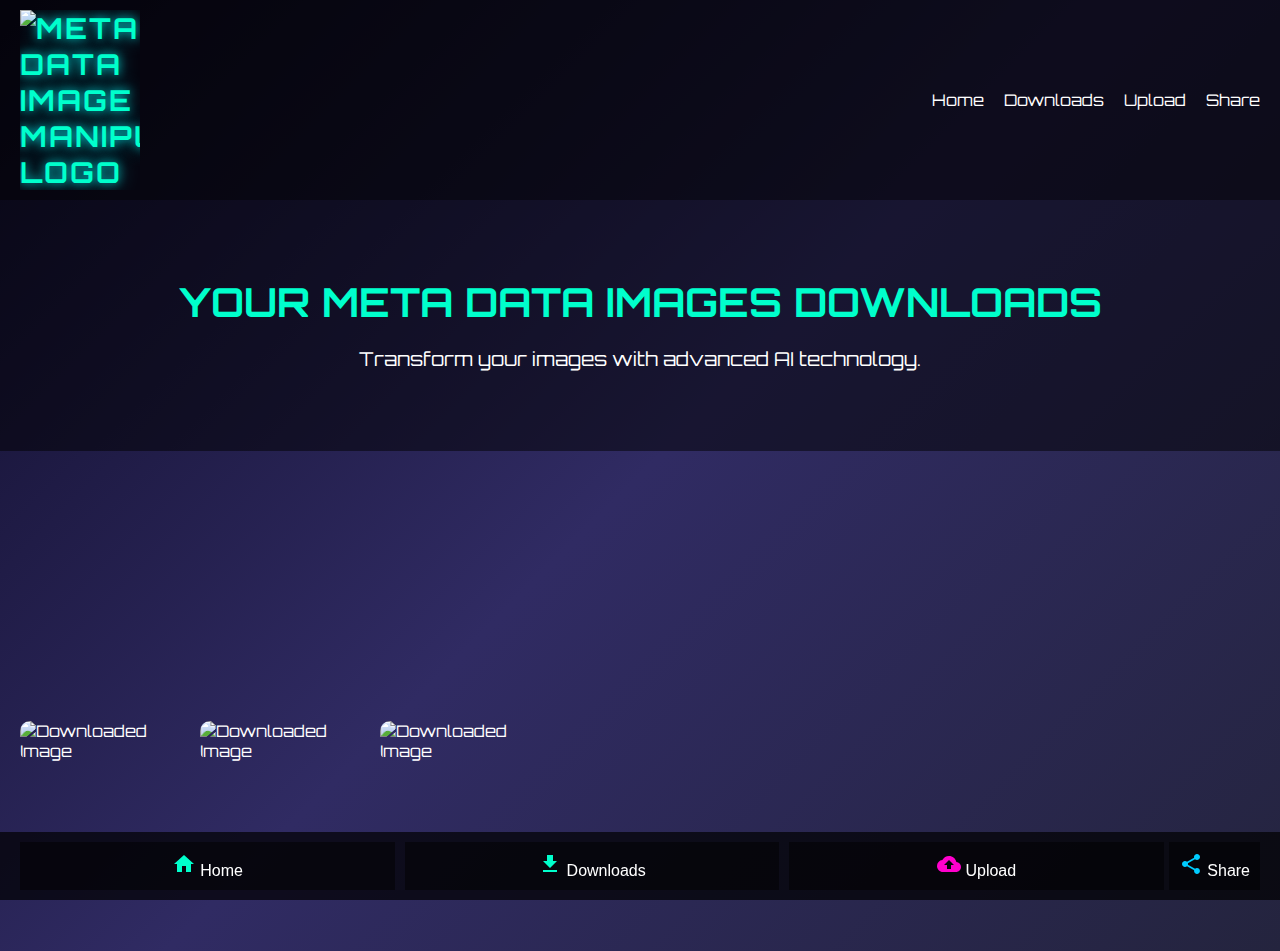
==== downloads.html @ d4cd73ea "Update downloads.html" ====
<!DOCTYPE html>
<html lang="en">
<head>
  <meta charset="UTF-8">
  <meta name="viewport" content="width=device-width, initial-scale=1.0">
  <title>Downloads - Meta Data Images Manipulator</title>
  <link href="https://fonts.googleapis.com/css2?family=Orbitron:wght@400;700&display=swap" rel="stylesheet">
  <link rel="stylesheet" href="styles/style.css">
</head>
<body>
  <header class="header">
    <div class="logo">
      <img src="Logo.png" alt="Meta Data Image Manipulator Logo">
    </div>
    <nav class="nav-menu">
      <div class="hamburger-menu">
        <div class="line"></div>
        <div class="line"></div>
        <div class="line"></div>
      </div>
      <ul>
        <li><a href="index.html">Home</a></li>
        <li><a href="downloads.html">Downloads</a></li>
        <li><a href="#">Upload</a></li>
        <li><a href="#" class="share-btn">Share</a></li>
      </ul>
    </nav>
  </header>

  <main>
    <section class="hero">
      <h1>Your Meta Data Images Downloads</h1>
      <p>Transform your images with advanced AI technology.</p>
     
    </section>

    <section class="image-gallery">
      <div class="gallery-container">
        <!-- Images will be added here dynamically -->
      </div>
    </section>

    <section class="download-page">
      <div class="gallery-container" id="download-gallery">
        <!-- Downloaded images will be added here dynamically -->
      </div>
    </section>
  </main>

  <footer class="footer">
    <div class="sticky-buttons">
      <button class="glass-morph">
        <svg viewBox="0 0 24 24">
          <path d="M10 20v-6h4v6h5v-8h3L12 3 2 12h3v8z" />
        </svg>
        Home
      </button>
      <button class="glass-morph">
        <svg xmlns="http://www.w3.org/2000/svg" viewBox="0 0 24 24">
                <path d="M19 9h-4V3H9v6H5l7 7 7-7zM5 18v2h14v-2H5z"/>
            </svg>
        Downloads
      </button>
      <button class="upload-btn glass-morph">
        <svg viewBox="0 0 24 24">
          <path d="M19.35 10.04C18.67 6.59 15.64 4 12 4 9.11 4 6.6 5.64 5.35 8.04A5.994 5.994 0 0 0 0 14c0 3.31 2.69 6 6 6h13c2.76 0 5-2.24 5-5 0-2.64-2.05-4.78-4.65-4.96zM14 13v4h-4v-4H7l5-5 5 5h-3z" />
        </svg>
        Upload
      </button>
      <a href="#" class="share-btn">
      <button class="share-btn glass-morph">
        <svg viewBox="0 0 24 24">
          <path d="M18 16.08c-.76 0-1.44.3-1.96.77L8.91 12.7c.05-.23.09-.46.09-.7s-.04-.47-.09-.7l7.05-4.11c.54.5 1.25.81 2.04.81 1.66 0 3-1.34 3-3s-1.34-3-3-3-3 1.34-3 3c0 .24.04.47.09.7L8.04 9.81C7.5 9.31 6.79 9 6 9c-1.66 0-3 1.34-3 3s1.34 3 3 3c.79 0 1.5-.31 2.04-.81l7.12 4.16c-.05.21-.08.43-.08.65 0 1.61 1.31 2.92 2.92 2.92 1.61 0 2.92-1.31 2.92-2.92s-1.31-2.92-2.92-2.92z" />
        </svg>
        Share
      </button>
      </a>
    </div>
  </footer>

  <div class="share-popup">
    <h3>Share on:</h3>
    <ul>
      <li><a href="#" class="facebook">Facebook</a></li>
      <li><a href="#" class="twitter">Twitter</a></li>
      <li><a href="#" class="linkedin">LinkedIn</a></li>
      <li><a href="#" class="instagram">Instagram</a></li>
    </ul>
    <button class="close-popup">Close</button>
  </div>
  <script>
    // Assuming the images are stored in an array. Replace this with your actual logic to retrieve images
    const downloadedImages = [
      "downloads/image1.jpg",
      "downloads/image2.jpg",
      "downloads/image3.jpg"
      // Add more images here
    ];

    // Get the container where the images will be added
    const downloadGallery = document.getElementById('download-gallery');

    // Function to add images to the gallery
    function populateDownloadGallery(images) {
      images.forEach(imageSrc => {
        const imgElement = document.createElement('img');
        imgElement.src = imageSrc;
        imgElement.alt = "Downloaded Image";
        imgElement.className = "gallery-item";

        const divElement = document.createElement('div');
        divElement.className = "gallery-item";
        divElement.appendChild(imgElement);

        downloadGallery.appendChild(divElement);
      });
    }

    // Populate the gallery on page load
    populateDownloadGallery(downloadedImages);
  </script>
  <script src="scripts/script.js"></script>
</body>
</html>
---- styles/style.css ----
/* General Styling */
body {
    background: linear-gradient(135deg, #0f0c29, #302b63, #24243e);
    color: #fff;
    font-family: 'Orbitron', sans-serif;
    margin: 0;
    padding: 0;
}

header, footer {
    background-color: rgba(0, 0, 0, 0.7);
    padding: 10px 20px;
    position: relative;
    z-index: 10;
    display: flex;
    justify-content: space-between;
    align-items: center;
}

header .logo {
    font-size: 1.8rem;
    color: #00ffcc;
    text-transform: uppercase;
    font-weight: bold;
    letter-spacing: 2px;
    text-shadow: 0 0 10px rgba(0, 255, 255, 0.7), 0 0 20px rgba(0, 255, 255, 0.5);
    transition: text-shadow 0.3s ease-in-out;
}

header .logo:hover {
    text-shadow: 0 0 20px rgba(0, 255, 255, 1), 0 0 30px rgba(0, 255, 255, 0.7);
}

/* Added responsive styling for logo image */
header .logo img {
    max-width: 100%;
    height: auto;
    display: block;
    margin: 0 auto;
    width: 120px;
}

/* Navigation Menu Styling */
.nav-menu {
    display: flex;
    justify-content: space-between;
    align-items: center;
}

.nav-menu ul {
    display: flex;
    justify-content: space-between;
    list-style: none;
    padding: 0;
    margin: 0;
    gap: 20px;
}

.nav-menu ul li {
    flex: 1;
    text-align: center;
}

.nav-menu ul li a {
    color: #fff;
    text-decoration: none;
    font-size: 1rem;
    transition: color 0.3s;
}

.nav-menu ul li a:hover {
    color: #00ffcc;
}

/* Hamburger Menu Styling */
.hamburger-menu {
    cursor: pointer;
    display: none; /* Hidden by default */
    flex-direction: column;
    gap: 5px;
}

.hamburger-menu .line {
    width: 25px;
    height: 3px;
    background: #fff;
    transition: background 0.3s;
}

/* Show Hamburger Menu on Smaller Screens */
@media (max-width: 768px) {
    .hamburger-menu {
        display: flex;
    }

    .nav-menu ul {
        display: none; /* Hide the menu on small screens */
        flex-direction: column;
        background: rgba(0, 0, 0, 0.8);
        position: absolute;
        top: 60px;
        right: 20px;
        width: 200px;
        padding: 20px;
        border-radius: 10px;
    }

    .nav-menu ul li {
        text-align: left;
        margin-bottom: 10px;
    }

    .nav-menu ul.active {
        display: flex; /* Show the menu when active */
    }
}

/* Hero Section */
.hero {
    text-align: center;
    padding: 50px 20px;
    background: rgba(0, 0, 0, 0.5);
}

.hero h1 {
    font-size: 2.5rem;
    margin-bottom: 20px;
    text-transform: uppercase;
    color: #00ffcc;
}

.hero p {
    font-size: 1.2rem;
    margin-bottom: 30px;
}

/* Start/Stop Button */
.start-stop {
    background: none;
    border: 2px solid #fff;
    border-radius: 50%;
    padding: 10px;
    cursor: pointer;
    justify-content: center;
    align-content: center;
}

.start-icon, .stop-icon {
    width: 40px;
    height: auto;
    fill: #fff;
}

.start-icon {
    display: block;
}

.stop-icon {
    display: none;
}

.start-stop.active .start-icon {
    display: none;
}

.start-stop.active .stop-icon {
    display: block;
}

/* Image Gallery */
.image-gallery {
    padding: 40px 20px;
    margin-bottom: 100px; /* Added margin to avoid overlap with footer */
}

.gallery-container {
    display: grid;
    grid-template-columns: repeat(auto-fill, minmax(150px, 1fr));
    gap: 20px;
    margin-bottom: 50px; /* Added margin to create space from footer */
}

.gallery-item img {
    width: 100%;
    border-radius: 10px;
    transition: transform 0.3s, box-shadow 0.3s;
}

.gallery-item:hover img {
    transform: scale(1.1);
    box-shadow: 0 0 20px rgba(0, 255, 255, 0.5);
}

/* Download Page */
.download-page {
    padding: 40px 20px;
    margin-bottom: 100px; /* Added margin to avoid overlap with footer */
}

.download-btn {
    display: inline-flex;
    align-items: center;
    justify-content: center;
    padding: 15px 30px;
    border: none;
    cursor: pointer;
    font-size: 1.2rem;
    text-transform: uppercase;
    color: #00ff00;
    background: transparent;
    transition: background 0.3s, color 0.3s;
    outline: none;
    margin-top: 20px;
    position: relative;
}

.download-btn svg {
    width: 24px;
    height: 24px;
    fill: #00ff00;
    margin-right: 10px;
}

.download-btn:hover {
    color: #00ffcc;
}

.download-btn::before {
    content: '';
    position: absolute;
    top: -10px;
    left: -10px;
    right: -10px;
    bottom: -10px;
    background: linear-gradient(45deg, #ff00cc, #3333ff);
    filter: blur(20px);
    z-index: -1;
    border-radius: 10px;
}

/* Footer Styling */
.footer {
    background-color: rgba(0, 0, 0, 0.7);
    padding: 10px 20px;
    position: fixed;
    bottom: 0;
    left: 0;
    width: 100%;
    display: flex;
    justify-content: center;
    align-items: center;
    z-index: 1000;
    box-sizing: border-box;
}

/* Sticky Footer Buttons */
.sticky-buttons {
    display: flex;
    justify-content: space-between;
    align-items: center;
    width: 100%;
    box-sizing: border-box;
}

.sticky-buttons button {
    flex: 1;
    text-align: center;
    padding: 10px;
    margin: 0 5px;
    background: rgba(0, 0, 0, 0.5);
    border: none;
    cursor: pointer;
    font-size: 1rem;
    color: #fff;
    transition: background 0.3s, color 0.3s;
    box-sizing: border-box;
}

.sticky-buttons button:last-child {
    margin-right: 0;
}

.sticky-buttons button:first-child {
    margin-left: 0;
}

.sticky-buttons button:hover {
    background: rgba(0, 0, 0, 0.7);
    color: #00ffcc;
}

.sticky-buttons button svg {
    width: 24px;
    height: 24px;
    fill: #00ffcc;
}

.sticky-buttons .upload-btn svg {
    fill: #ff00cc;
}

.sticky-buttons .share-btn svg {
    fill: #00ccff;
}

/* Share Popup */
.share-popup {
    position: fixed;
    top: 50%;
    left: 50%;
    transform: translate(-50%, -50%);
    background: rgba(0, 0, 0, 0.9);
    padding: 20px;
    border-radius: 10px;
    box-shadow: 0 0 20px rgba(0, 255, 255, 0.7);
    display: none;
    z-index: 1000;
}

.share-popup h3 {
    margin: 0 0 20px;
    color: #00ffcc;
}

.share-popup ul {
    list-style: none;
    padding: 0;
    margin: 0;
    display: flex;
    justify-content: space-around;
}

.share-popup ul li {
    flex: 1;
    text-align: center;
}

.share-popup ul li a {
    color: #fff;
    text-decoration: none;
    font-size: 1.2rem;
    transition: color 0.3s;
}

.share-popup ul li a:hover {
    color: #00ffcc;
}

.share-popup .close-popup {
    margin-top: 20px;
    display: block;
    text-align: center;
    padding: 10px 20px;
    background: rgba(0, 0, 0, 0.7);
    color: #fff;
    border: none;
    cursor: pointer;
    transition: background 0.3s, color 0.3s;
}

.share-popup .close-popup:hover {
    background: rgba(0, 0, 0, 1);
    color: #00ffcc;
}

.show {
    display: block !important;
}
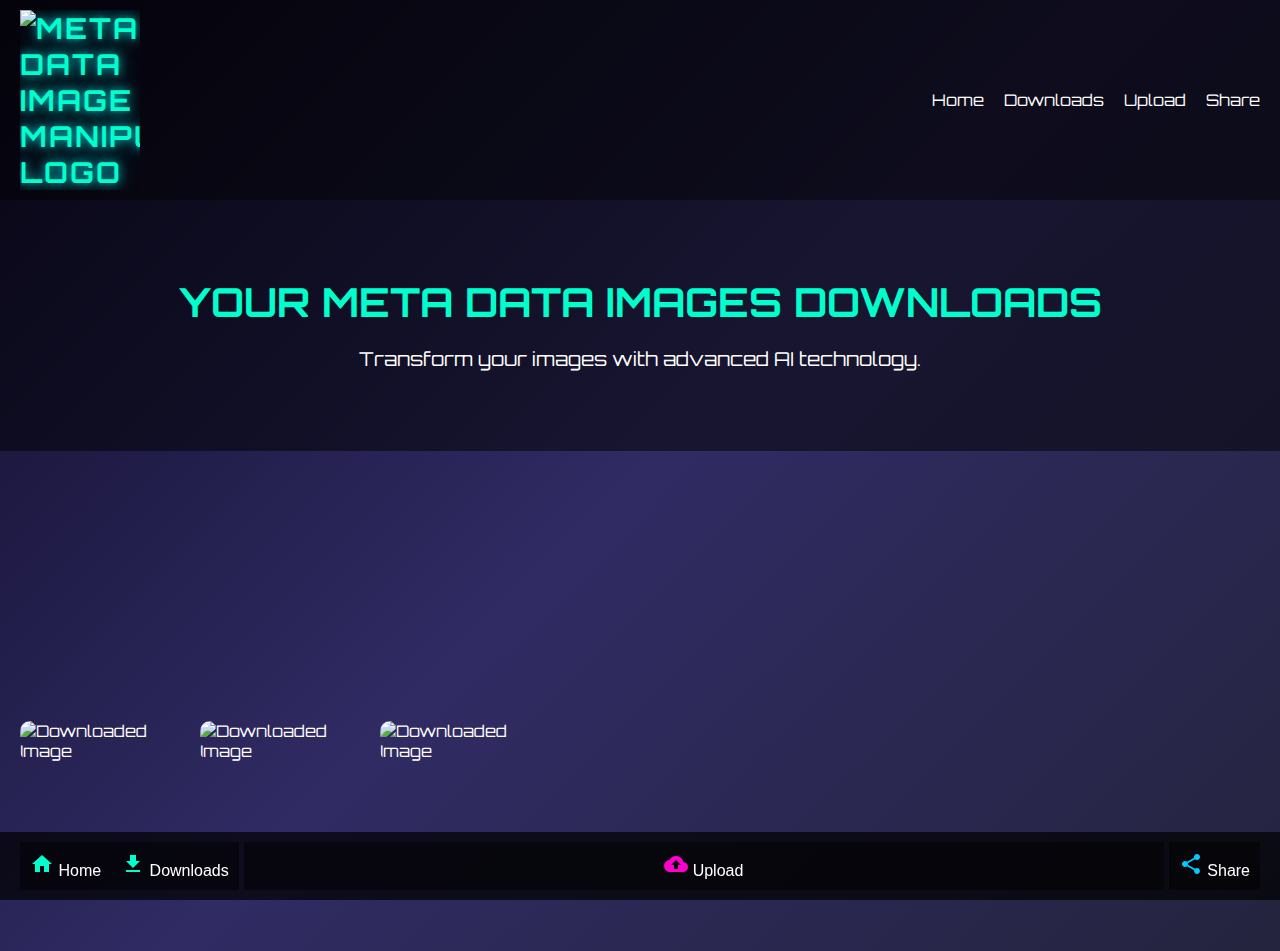
==== commit 661d08a7: "Update downloads.html" ====
--- a/downloads.html
+++ b/downloads.html
@@ -49,18 +49,22 @@
 
   <footer class="footer">
     <div class="sticky-buttons">
+      <a href="index.html" >
       <button class="glass-morph">
         <svg viewBox="0 0 24 24">
           <path d="M10 20v-6h4v6h5v-8h3L12 3 2 12h3v8z" />
         </svg>
         Home
       </button>
+      </a>
+      <a href="downloads.html" >
       <button class="glass-morph">
         <svg xmlns="http://www.w3.org/2000/svg" viewBox="0 0 24 24">
                 <path d="M19 9h-4V3H9v6H5l7 7 7-7zM5 18v2h14v-2H5z"/>
             </svg>
         Downloads
       </button>
+      </a>
       <button class="upload-btn glass-morph">
         <svg viewBox="0 0 24 24">
           <path d="M19.35 10.04C18.67 6.59 15.64 4 12 4 9.11 4 6.6 5.64 5.35 8.04A5.994 5.994 0 0 0 0 14c0 3.31 2.69 6 6 6h13c2.76 0 5-2.24 5-5 0-2.64-2.05-4.78-4.65-4.96zM14 13v4h-4v-4H7l5-5 5 5h-3z" />
--- a/styles/style.css
+++ b/styles/style.css
@@ -201,10 +201,10 @@
     display: inline-flex;
     align-items: center;
     justify-content: center;
-    padding: 15px 30px;
+    padding: 10px 20px;
     border: none;
     cursor: pointer;
-    font-size: 1.2rem;
+    font-size: 1rem;
     text-transform: uppercase;
     color: #00ff00;
     background: transparent;
@@ -215,8 +215,8 @@
 }
 
 .download-btn svg {
-    width: 24px;
-    height: 24px;
+    width: 20px;
+    height: 20px;
     fill: #00ff00;
     margin-right: 10px;
 }
